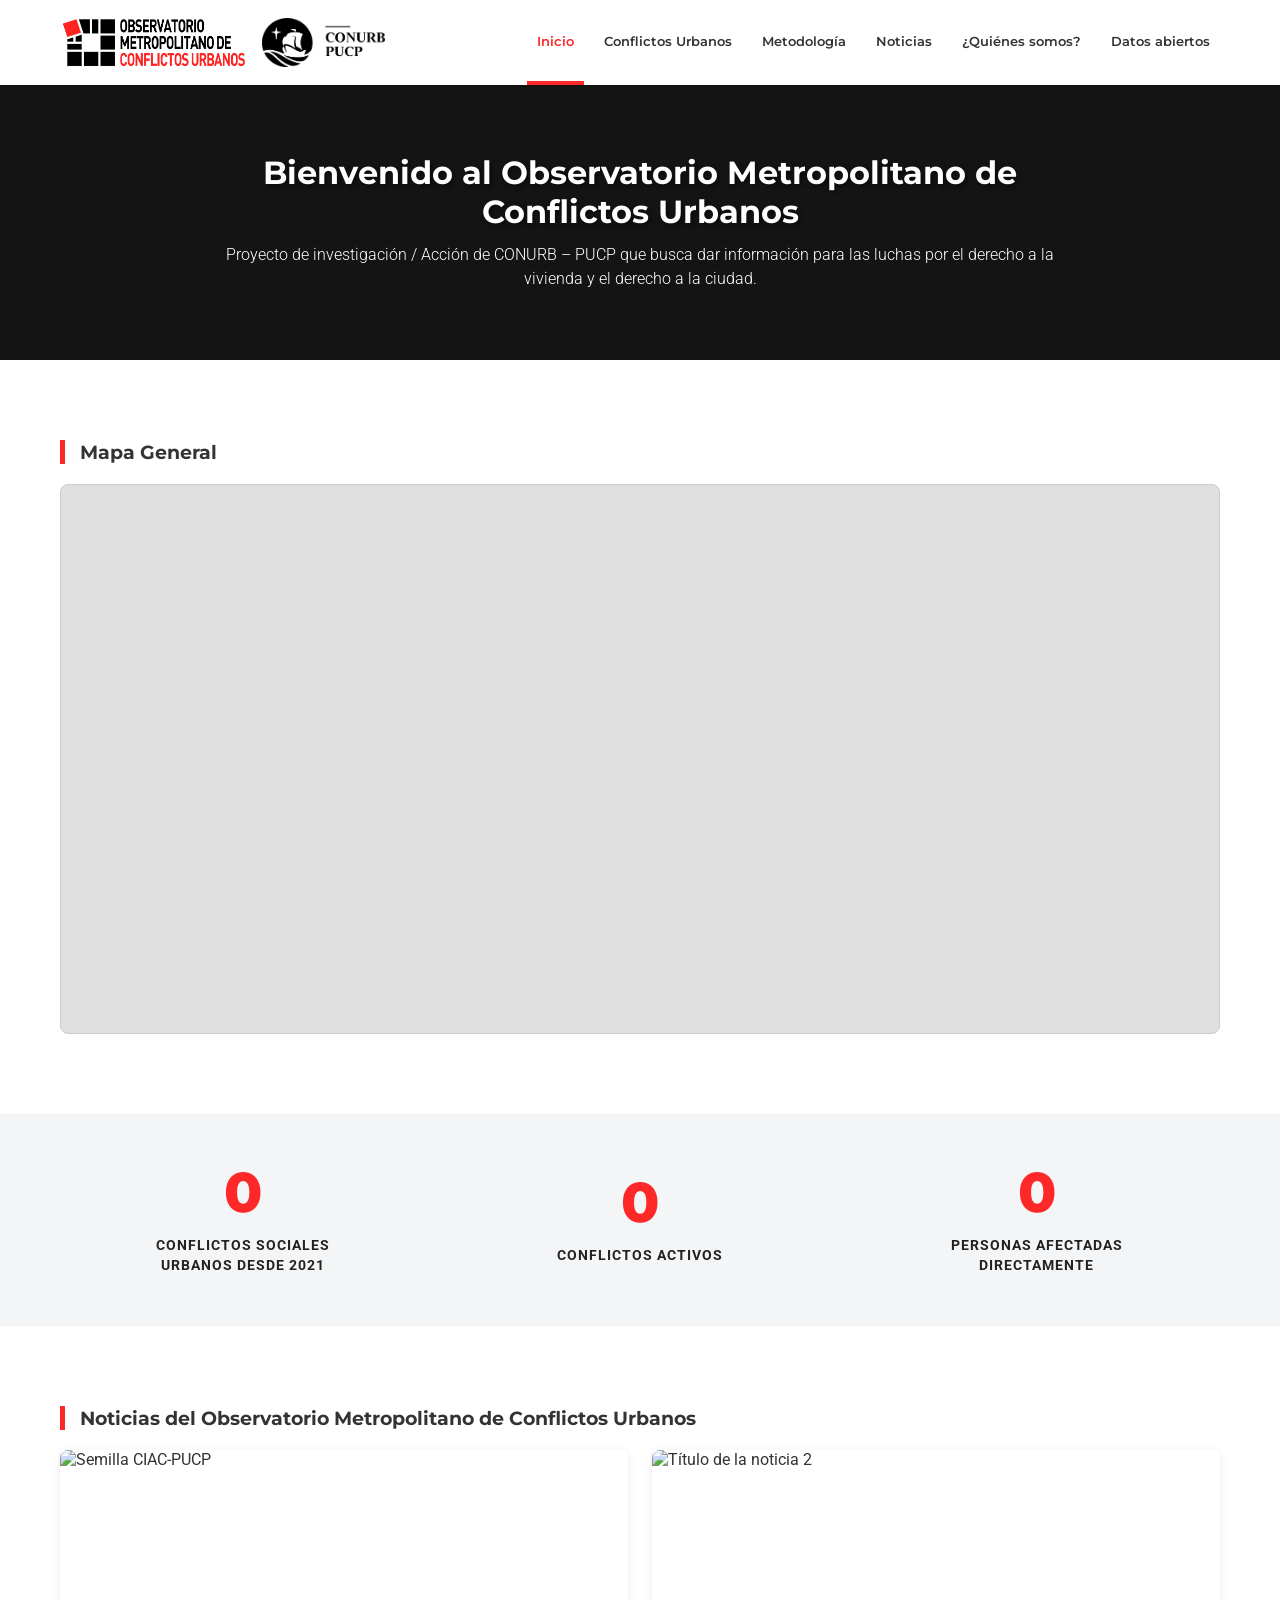
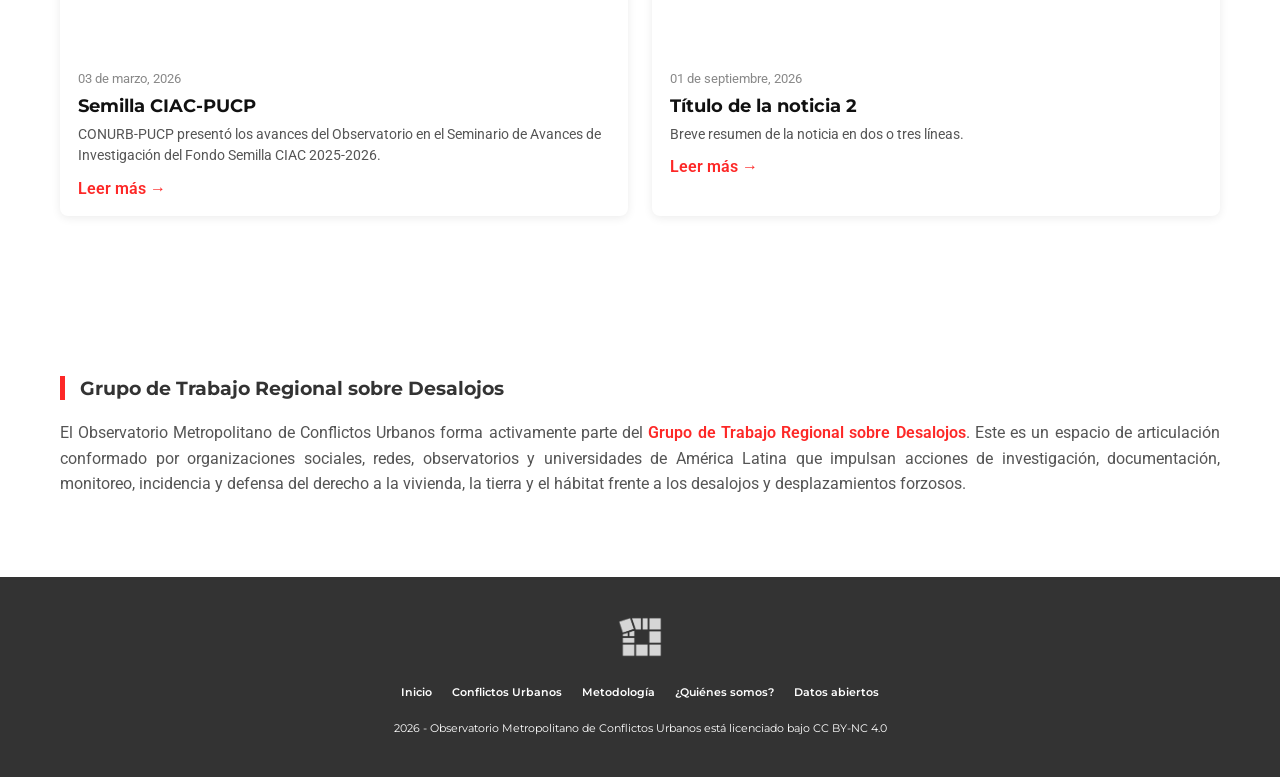
==== index.html @ 263a85a5 "Update index.html" ====
<!DOCTYPE html>
<html lang="es">
<head>
    <meta charset="UTF-8">
    <meta name="viewport" content="width=device-width, initial-scale=1.0">
    <title>Inicio - Observatorio Metropolitano de Conflictos Urbanos</title>
    <link rel="preconnect" href="https://fonts.googleapis.com">
    <link rel="preconnect" href="https://fonts.gstatic.com" crossorigin>
    <link href="https://fonts.googleapis.com/css2?family=Montserrat:wght@400;600;700&family=Roboto:wght@300;400&display=swap" rel="stylesheet">
    <link rel="stylesheet" href="https://unpkg.com/leaflet@1.9.4/dist/leaflet.css" integrity="sha256-p4NxAoJBhIIN+hmNHrzRCf9tD/miZyoHS5obTRR9BMY=" crossorigin=""/>
    <link rel="stylesheet" href="css/general.css">
    <link rel="stylesheet" href="css/header-footer.css">
    <link rel="stylesheet" href="css/carrusel.css">
    <link rel="stylesheet" href="css/mapa.css">
    <link rel="stylesheet" href="css/ficha.css">
    <link rel="stylesheet" href="css/noticias.css">
</head>

<body>
    <header class="header">
        <div class="container"> 
            <div class="logos">
                <img src="assets/logos/Logo 1.png" alt="Logo Observatorio">
                <img src="assets/logos/Logo 2.png" alt="Logo Conurb">
            </div>
            <button class="menu-toggle" id="menu-toggle">☰</button>
            <nav class="nav-menu" id="nav-menu">
                <ul class="nav-list">
                    <li class="nav-item active"><a href="index.html" class="nav-link">Inicio</a></li>
                    <li class="nav-item"><a href="conflictos-urbanos.html" class="nav-link">Conflictos Urbanos</a></li>
                    <li class="nav-item"><a href="metodologia.html" class="nav-link">Metodología</a></li>
                    <li class="nav-item"><a href="index.html#noticias" class="nav-link">Noticias</a></li>
                    <li class="nav-item"><a href="equipo.html" class="nav-link">¿Quiénes somos?</a></li>
                    <li class="nav-item"><a href="datos-abiertos.html" class="nav-link">Datos abiertos</a></li>
                </ul>
            </nav>
        </div>
    </header>

    <section class="carrusel">
        <div class="carrusel-container">
            <div class="carrusel-slide active">
                <img src="assets/carrusel/Foto 1.png" alt="Conflicto urbano 1">
            </div>
            <div class="carrusel-slide">
                <img src="assets/carrusel/Foto 2.png" alt="Conflicto urbano 2">
            </div>
            <div class="carrusel-slide">
                <img src="assets/carrusel/Foto 3.png" alt="Conflicto urbano 3">
            </div>
            <div class="carrusel-overlay"></div>
            <div class="carrusel-content container">
                <h1>Bienvenido al Observatorio Metropolitano de Conflictos Urbanos</h1>
                <p>Proyecto de investigación / Acción de CONURB – PUCP que busca dar información para las luchas por el derecho a la vivienda y el derecho a la ciudad.</p>
            </div>
        </div>
    </section>

    <section class="section-block bg-blanco" id="noticias">
        <div class="container">
                <div>
                    <h3 class="level-3-title title-with-border">Mapa General</h3>
                </div>
            <div id="mapa-casos-grande" class="mapa-grande"></div>

        </div>
    </section>

    <section>        
        <div class="cifras-banner">
            <div class="container cifras-grid">
                <div class="cifra-box">
                    <span class="numero" id="cifra-total-conflictos">0</span>
                    <span class="etiqueta">Conflictos sociales urbanos desde 2021</span>
                </div>
                <div class="cifra-box">
                    <span class="numero" id="cifra-activos">0</span>
                    <span class="etiqueta">Conflictos activos</span>
                </div>
                <div class="cifra-box">
                    <span class="numero" id="cifra-afectados">0</span>
                        <span class="etiqueta">Personas afectadas directamente</span>
                </div>
            </div>
        </div>
    </section>

    <section class="section-block bg-blanco">
        <div class="container">
            <div>
                <h3 class="level-3-title title-with-border">Noticias del Observatorio Metropolitano de Conflictos Urbanos</h3>
            </div>

            <div class="noticias-grid">
                <!-- Módulo 1 -->
                <article class="noticia-card">
    <img src="assets/noticias/noticia1.jpg" alt="Semilla CIAC-PUCP" class="noticia-img">
    <div class="noticia-contenido">
        <span class="noticia-fecha">03 de marzo, 2026</span>
        <h4 class="noticia-titulo">Semilla CIAC-PUCP</h4>
        <p class="noticia-resumen">CONURB-PUCP presentó los avances del Observatorio en el Seminario de Avances de Investigación del Fondo Semilla CIAC 2025-2026.</p>
        <a href="noticia-1.html" class="noticia-link">Leer más →</a>
    </div>
</article>

                <!-- Módulo 2 -->
                <article class="noticia-card">
                    <img src="assets/noticias/noticia2.jpg" alt="Título de la noticia 2" class="noticia-img">
                    <div class="noticia-contenido">
                        <span class="noticia-fecha">01 de septiembre, 2026</span>
                        <h4 class="noticia-titulo">Título de la noticia 2</h4>
                        <p class="noticia-resumen">Breve resumen de la noticia en dos o tres líneas.</p>
                        <a href="#" class="noticia-link">Leer más →</a>
                    </div>
                </article>
            </div>
        </div>
    </section>

    <section class="section-block bg-blanco">
        <div class="container">
            <div>
                <h3 class="level-3-title title-with-border">Grupo de Trabajo Regional sobre Desalojos</h3>
            </div>
            <p style="margin-top: 15px; color: #555; line-height: 1.6; text-align: justify;">
                El Observatorio Metropolitano de Conflictos Urbanos forma activamente parte del 
                <a href="https://hic-al.org/2026/06/30/grupo-de-trabajo-regional-sobre-desalojos/" 
                   target="_blank" rel="noopener noreferrer" 
                   style="color: #fd2827; font-weight: 600; text-decoration: none;">
                   Grupo de Trabajo Regional sobre Desalojos</a>. 
                Este es un espacio de articulación conformado por organizaciones sociales, redes, 
                observatorios y universidades de América Latina que impulsan acciones de investigación, 
                documentación, monitoreo, incidencia y defensa del derecho a la vivienda, la tierra y 
                el hábitat frente a los desalojos y desplazamientos forzosos.
            </p>
        </div>
    </section>

    <footer class="footer">
        <div class="container"> 
            <div class="footer-logo">
                <img src="assets/logos/Logo 3.png" alt="Logo Observatorio" style="filter: brightness(0) invert(1);">
            </div>
            <ul class="footer-links">
                <li><a href="index.html">Inicio</a></li>
                <li><a href="conflictos-urbanos.html">Conflictos Urbanos</a></li>
                <li><a href="metodologia.html">Metodología</a></li>
                <li><a href="equipo.html">¿Quiénes somos?</a></li>
                <li><a href="datos-abiertos.html">Datos abiertos</a></li>
            </ul>
            <div class="copyright">
                2026 - <a href="#">Observatorio Metropolitano de Conflictos Urbanos</a> está licenciado bajo <a href="https://creativecommons.org/licenses/by-nc/4.0/">CC BY-NC 4.0</a>
            </div>
        </div>
    </footer>

    <div id="modal-ficha" class="modal-overlay">
        <div class="modal-window">
            <div class="ficha-header">
                <div class="top-row">
                    <span id="ficha-estado" class="estado-badge">ESTADO</span>
                    <button class="close-ficha" onclick="cerrarFicha()">×</button>
                </div>
                <h2 id="ficha-titulo">Título del Caso</h2>
                <div class="ficha-date">Actualizado: <span id="ficha-actualizacion">-</span></div>
            </div>
            <div class="red-line-separator"></div>
            <div class="ficha-body">
                <div class="ficha-grid">
                    <div class="col-datos">
                        <div class="section-header-wrapper first-section">
                            <h4 class="section-label-red">UBICACIÓN</h4>
                        </div>
                        <ul class="ficha-list" id="lista-ubicacion"></ul>
                        
                        <div id="wrapper-detalles" style="margin-top: 20px;">
                            <div class="section-header-wrapper">
                                <h4 class="section-label-red">DETALLES DEL CASO</h4>
                            </div>
                            <ul class="ficha-list" id="lista-detalles"></ul>
                        </div>
                    </div>
                    <div class="col-mapa">
                        <div id="mapa-detalle"></div>
                    </div>
                </div>
                <div class="wrapper-descripcion">
                    <div class="section-header-wrapper">
                        <h4 class="section-label-red">DESCRIPCIÓN</h4>
                    </div>
                    <p id="ficha-descripcion" class="text-desc"></p>
                </div>
                <div id="wrapper-imagen" style="display:none; margin-top:25px;">
                    <div class="section-header-wrapper text-center">
                        <h4 class="section-label-red">EVIDENCIA</h4>
                    </div>
                    <div style="text-align: center; margin-top: 15px;">
                        <img id="ficha-imagen" src="" alt="Evidencia" style="max-width:100%; height:auto;">
                    </div>
                </div>
            </div>
        </div>
    </div>

    <script src="https://unpkg.com/leaflet@1.9.4/dist/leaflet.js"></script>
    <script src="https://cdnjs.cloudflare.com/ajax/libs/PapaParse/5.3.0/papaparse.min.js"></script>
    <script src="js/general.js"></script>
    <script src="js/header-footer.js"></script>
    <script src="js/mapa.js"></script>
    <script src="js/ficha.js"></script>
</body>
</html>
---- css/general.css ----
/* =========================================
   1. VARIABLES Y RESET
========================================= */
:root {
    --color-rojo: #fd2827;      
    --color-plomo-oscuro: #333333;         
    --color-plomo-claro: #f4f4f4;
    --color-blanco: #ffffff;
    --color-amarillo: #f1c40f;
    --fuente-montserrat: 'Montserrat', sans-serif; 
    --fuente-roboto: 'Roboto', sans-serif;      
}

* { 
    margin: 0; 
    padding: 0; 
    box-sizing: border-box; 
}

body {
    font-family: var(--fuente-roboto);
    color: var(--color-plomo-oscuro);
    background-color: var(--color-blanco);
    padding-top: 85px; 
    overflow-x: hidden; 
}

body.no-scroll { overflow: hidden; }

/* Bloquea el rebote en la página completa */
html, body {
    overscroll-behavior-y: none;
}

/* Bloquea el rebote al hacer scroll dentro de la ficha del mapa */
.modal-window {
    overscroll-behavior-y: none;
}

h1, h2, h3, h4, h5, h6 { 
    font-family: var(--fuente-montserrat); 
    font-weight: 700; 
    margin-top: 0;
}

/* =========================================
   2. LAYOUT Y CONTENEDORES GLOBALES
========================================= */
.container {
    max-width: 1200px; 
    width: 100%; 
    margin: 0 auto; 
    padding: 0 20px;
}

.content { min-height: calc(100vh - 85px - 150px); }
.seccion { padding: 60px 0; width: 100%; }
.section-block { padding: 80px 0; }

.split-container {
    display: flex;
    align-items: center; 
    gap: 50px;
    flex-direction: row; 
}
.split-container.reverse-layout { flex-direction: row-reverse; }
.text-side { flex: 1; }
.map-side { flex: 1; width: 100%; }

/* =========================================
   3. GRILLAS UNIFICADAS
========================================= */
.grid-1 { display: grid; grid-template-columns: 1fr; gap: 30px; }
.grid-2 { display: grid; grid-template-columns: repeat(2, 1fr); gap: 30px; }
.grid-3 { display: grid; grid-template-columns: repeat(3, 1fr); gap: 30px; }
.grid-4 { display: grid; grid-template-columns: repeat(4, 1fr); gap: 20px; }
/* Layout para PC (3 columnas) */
.cifras-grid {
    display: grid;
    grid-template-columns: repeat(3, 1fr);
    gap: 30px; /* Espaciado entre las cifras */
    text-align: center;
    width: 100%;
}

/* Layout para Celulares (1 columna) */
@media (max-width: 768px) {
    .cifras-grid {
        grid-template-columns: 1fr;
    }
}

/* =========================================
   4. UTILIDADES (Colores, Textos, Botones)
========================================= */
.bg-blanco { background-color: var(--color-blanco); }
.bg-gris { background-color: var(--color-plomo-claro); }

.text-justify { text-align: justify; line-height: 1.6; color: #555; }
.text-justify p { margin-bottom: 15px; }

.section-title { text-align: center; margin-bottom: 40px; }
.section-title h2 {
    font-size: 1.5rem; 
    color: var(--color-plomo-oscuro);
    text-transform: uppercase;
    letter-spacing: -0.5px;
}
.level-3-title {
    font-size: 1.2rem; 
    color: var(--color-plomo-oscuro);
    margin-bottom: 20px;
}
.title-with-border {
    border-left: 5px solid var(--color-rojo);
    padding-left: 15px;
}

.btn { 
    padding: 12px 25px; 
    border-radius: 4px; 
    font-weight: 700; 
    text-transform: uppercase; 
    cursor: pointer; 
    display: inline-block;
}
.btn-rojo { background: var(--color-rojo); color: white; border: 1px solid var(--color-rojo); }
.btn-blanco { background: white; color: #333; border: 1px solid white; }

/* =========================================
   5. COMPONENTES GLOBALES Y DE OTRAS PÁGINAS
========================================= */
/* Cifras Banner (Usado en el Home) */
.cifras-banner { background-color: #f4f5f7; padding: 50px 0; width: 100%; }
.cifra-box { display: flex; flex-direction: column; align-items: center; justify-content: center; padding: 0 20px; text-align: center; }
.cifra-box .numero { font-size: 3.5rem; font-weight: 800; color: var(--color-rojo); line-height: 1; margin-bottom: 15px; font-family: var(--fuente-montserrat); }
.cifra-box .etiqueta { font-size: 0.85rem; font-weight: 700; text-transform: uppercase; color: #222; letter-spacing: 1px; max-width: 200px; line-height: 1.5; }

/* Logos */
.logos-container { align-items: center; justify-items: center; }
.logo-wrapper { display: flex; gap: 15px; align-items: center; } /* Corregido de .-wrapplogoer */
.logo-img { height: 50px; width: auto; }

/* Team & Steps (Otras páginas) */
.team-card { background: white; padding: 30px 20px; border-radius: 8px; text-align: center; box-shadow: 0 4px 10px rgba(0,0,0,0.05); }
.bg-blanco .team-card { border: 1px solid #eee; box-shadow: none; }
.team-photo { width: 120px; height: 120px; background-color: #ddd; border-radius: 50%; margin: 0 auto 20px auto; background-size: cover; background-position: center; border: 3px solid var(--color-rojo); }
.team-card h4 { margin-bottom: 5px; font-size: 1.2rem; color: #222; }
.role { display: block; font-size: 0.9rem; color: var(--color-rojo); font-weight: 600; margin-bottom: 15px; text-transform: uppercase; font-family: var(--fuente-montserrat); }
.team-card p { font-size: 0.9rem; color: #666; line-height: 1.5; }
.team-card.simple { padding: 20px; }

.step-card { background: white; padding: 30px; border-radius: 8px; box-shadow: 0 5px 15px rgba(0,0,0,0.05); position: relative; border-top: 4px solid var(--color-rojo); }
.step-number { font-family: var(--fuente-montserrat); font-size: 3rem; font-weight: 800; color: #eee; position: absolute; top: 10px; right: 20px; line-height: 1; }
.step-card h4 { font-size: 1.3rem; color: var(--color-rojo); margin-bottom: 15px; position: relative; z-index: 2; }

.custom-list { margin-top: 20px; }
.custom-list li { margin-bottom: 15px; padding-left: 20px; position: relative; }
.custom-list li::before { content: "•"; color: var(--color-rojo); font-weight: bold; font-size: 1.2rem; position: absolute; left: 0; top: -2px; }

.placeholder-box { background: rgba(0,0,0,0.05); border: 2px dashed #ccc; height: 300px; display: flex; justify-content: center; align-items: center; font-weight: 700; color: #999; border-radius: 8px; }

/* =========================================
   6. RESPONSIVE GENERAL
========================================= */
@media (max-width: 960px) {
    .section-title h2 { font-size: 1.5rem; }
    .level-3-title { font-size: 1.3rem; }
    .split-container, .split-container.reverse-layout { flex-direction: column; gap: 30px; }
}

@media (max-width: 768px) {
    .grid-2, .grid-3 { grid-template-columns: 1fr; }
    .grid-4 { grid-template-columns: repeat(2, 1fr); }
    .cifras-grid { gap: 40px; }
}

@media (max-width: 600px) {
    .grid-4 { grid-template-columns: 1fr; }
}

/* =========================================
   7. MATRIZ DE METODOLOGÍA
========================================= */

/* Versión Desktop (Grilla) */
.matriz-desktop {
    display: grid;
    grid-template-columns: 50px repeat(5, 1fr);
    gap: 15px;
    margin-top: 0px;
}

.matriz-header {
    text-align: center;
    font-weight: 700;
    padding: 15px;
    font-family: var(--fuente-montserrat);
    color: var(--color-plomo-oscuro);
    display: flex;
    align-items: center;
    justify-content: center;
}

/* Colores de la matriz (Iguales para PC y Móvil) */
.fase-verde { background-color: #a9d08e; }
.fase-amarillo { background-color: #ffd966; }
.fase-azul { background-color: #8faadc; }

/* Spans de las columnas superiores */
.matriz-header.fase-verde { grid-column: 2 / span 2; }
.matriz-header.fase-amarillo { grid-column: 4 / span 1; }
.matriz-header.fase-azul { grid-column: 5 / span 2; }

/* Etiquetas laterales rotadas (Ahora con color ROJO para que coincida con móvil) */
.matriz-label {
    writing-mode: vertical-lr;
    transform: rotate(180deg);
    text-align: center;
    font-family: var(--fuente-montserrat);
    font-weight: 700;
    color: var(--color-rojo); /* <-- Color rojo unificado */
    border: 1px solid #ccc;
    padding: 10px;
    display: flex;
    align-items: center;
    justify-content: center;
    background-color: var(--color-blanco);
    text-transform: uppercase;
}

/* Cajas grises de contenido (PC) */
.matriz-caja {
    background-color: #e7e6e6; /* Gris exacto */
    padding: 20px 15px;
    text-align: center;
    font-size: 0.9rem;
    line-height: 1.5;
    display: flex;
    align-items: center;
    justify-content: center;
    color: var(--color-plomo-oscuro);
}

/* =========================================
   Versión Mobile (Tarjetas verticales) 
========================================= */
.matriz-mobile {
    display: none;
    margin-top: 0px;
}

.metodo-card {
    background: var(--color-blanco, #ffffff); /* Fondo blanco para que destaquen las cajitas grises */
    margin-bottom: 20px;
    border-radius: 8px;
    overflow: hidden;
    box-shadow: 0 4px 6px rgba(0,0,0,0.05);
    border: 1px solid #ddd;
}

.metodo-card-header {
    padding: 12px;
    font-weight: 700;
    text-align: center;
    font-family: var(--fuente-montserrat);
    font-size: 0.95rem;
    color: var(--color-plomo-oscuro);
}

.metodo-card-body {
    padding: 15px;
    display: flex;
    flex-direction: column;
    gap: 15px; /* Espacio exacto entre las cajitas grises */
}

/* Aquí armamos la "cajita gris" idéntica a la de PC */
.metodo-item {
    background-color: #e7e6e6; /* El mismo gris de la PC */
    padding: 15px;
    border-radius: 4px;
}

/* Justificamos el texto como pediste */
.metodo-item p {
    text-align: justify; 
    margin: 0;
    font-size: 0.9rem;
    line-height: 1.5;
    color: var(--color-plomo-oscuro);
}

/* Etiqueta roja en móvil */
.metodo-etiqueta {
    font-family: var(--fuente-montserrat);
    color: var(--color-rojo);
    font-weight: 700;
    font-size: 0.85rem;
    text-transform: uppercase;
    margin-bottom: 8px;
    display: block;
    text-align: left; /* Alineado a la izquierda para verse más ordenado */
}

/* Responsive: Cambio de grilla a tarjetas */
@media (max-width: 960px) {
    .matriz-desktop { display: none; }
    .matriz-mobile { display: block; }
}

.datos-link {
            text-decoration: none;
            color: var(--color-plomo-oscuro);
            transition: color 0.3s ease;
            display: block; /* Hace que toda el área sea "clickeable" */
}

.datos-link:hover {
            color: var(--color-rojo);
}

.tarjeta-datos {
            transition: transform 0.3s ease, box-shadow 0.3s ease;
            cursor: pointer;
}

.tarjeta-datos:hover {
            transform: translateY(-5px);
            box-shadow: 0 8px 15px rgba(0,0,0,0.1);
}
---- css/header-footer.css ----
.header, .footer {
    font-family: var(--fuente-montserrat);
}

.header {
    background-color: var(--color-blanco);
    position: fixed; 
    top: 0;
    left: 0;
    width: 100%;
    height: 85px;
    z-index: 1000;
    box-shadow: 0 2px 5px rgba(0,0,0,0.1);
}

.header .container {
    display: flex;
    justify-content: space-between;
    align-items: center;
    height: 100%;
}

.logos {
    display: flex;
    align-items: center;
    gap: 15px;
}

.logos img {
    max-height: 50px;
    width: auto;
    flex-shrink: 0; 
}

.nav-menu {
    height: 100%;
}

.nav-list {
    display: flex;
    list-style: none;
    height: 100%;
    gap: 10px; 
}

.nav-item {
    height: 100%;
    border-bottom: 4px solid transparent; 
    transition: border-color 0.3s ease;
}

.nav-link {
    display: flex;
    align-items: center;
    justify-content: center;
    height: 100%;
    padding: 0 10px; 
    text-decoration: none;
    color: var(--color-plomo-oscuro);
    font-weight: 600;
    font-size: 13px; 
    transition: color 0.3s ease;
}

.nav-item:hover, .nav-item.active { border-bottom: 4px solid var(--color-rojo); }
.nav-item:hover .nav-link, .nav-item.active .nav-link { color: var(--color-rojo); }

.menu-toggle {
    display: none; 
    background: none;
    border: none;
    color: var(--color-rojo);
    font-size: 32px;
    cursor: pointer;
}

.footer {
    background-color: var(--color-plomo-oscuro);
    color: var(--color-blanco);
    padding: 40px 0;
}

.footer .container { 
    display: flex; 
    flex-direction: column; 
    align-items: center; 
    gap: 20px; 
}

.footer-logo img { height: 40px; opacity: 0.8; }

.footer-links { 
    display: flex; 
    flex-wrap: wrap; 
    justify-content: center;
    gap: 20px; 
    list-style: none;
}

.footer-links a { 
    color: var(--color-blanco); 
    font-size: 11px; 
    font-weight: 600;
    text-decoration: none; 
}

.footer-links a:hover { color: var(--color-rojo); }

.copyright {
    text-align: center;
    font-size: 11px; 
    line-height: 1.6;
}

.copyright a { color: var(--color-blanco); text-decoration: none; }
.copyright a:hover { text-decoration: underline; }

@media (max-width: 1024px) {
    .menu-toggle { display: block; }

    .nav-menu {
        position: absolute;
        top: 85px; 
        left: 0;
        width: 100%;
        background-color: var(--color-blanco);
        display: none; 
        border-top: 1px solid var(--color-plomo-claro); 
        box-shadow: 0 12px 15px -5px rgba(0, 0, 0, 0.15); 
        z-index: 9999; 
    }

    .nav-menu.open { display: block; }

    .nav-list {
        flex-direction: column;
        height: auto;
        gap: 0; 
    }

    .nav-item {
        width: 100%;
        border-bottom: 1px solid var(--color-plomo-claro); 
        background-color: var(--color-blanco);
    }

    .nav-link {
        padding: 20px; 
        font-size: 14px; 
    }

    .nav-item:hover, .nav-item.active {
        border-bottom: 2px solid var(--color-rojo); 
    }
}

@media (max-width: 480px) {
    .logos img {
        max-height: 35px;
    }
}
---- css/carrusel.css ----
.carrusel {
    width: 100%;
    position: relative;
    background-color: var(--color-plomo-oscuro); 
}

.carrusel-container {
    position: relative;
    width: 100%;
    height: 275px;
    overflow: hidden;
    display: flex;
    align-items: center;
    justify-content: center;
}

.carrusel-slide {
    position: absolute;
    top: 0;
    left: 0;
    width: 100%;
    height: 100%;
    z-index: 1;
}

.carrusel-slide img {
    width: 100%;
    height: 100%;
    object-fit: cover;
    object-position: center;
    opacity: 0; 
    animation: fadeSlide 12s infinite linear; 
}

.carrusel-slide:nth-child(1) img { animation-delay: 0s; }
.carrusel-slide:nth-child(2) img { animation-delay: 4s; }
.carrusel-slide:nth-child(3) img { animation-delay: 8s; }

@keyframes fadeSlide {
    0%   { opacity: 0; transform: scale(1); }
    8%   { opacity: 1; } 
    25%  { opacity: 1; } 
    33%  { opacity: 0; transform: scale(1.1); } 
    100% { opacity: 0; transform: scale(1.1); } 
}

.carrusel-overlay {
    position: absolute;
    top: 0;
    left: 0;
    width: 100%;
    height: 100%;
    background: rgba(0, 0, 0, 0.6); 
    z-index: 3;
}

.carrusel-content {
    position: relative;
    z-index: 4;
    color: var(--color-blanco);
    text-align: center;
    max-width: 900px;
}

.carrusel-content h1 {
    font-size: 32px; 
    font-weight: 700;
    margin-bottom: 12px;
    line-height: 1.2;
    text-shadow: 2px 2px 4px rgba(0,0,0,0.5); 
}

.carrusel-content p {
    font-size: 16px;
    font-weight: 300;
    line-height: 1.5;
    font-family: var(--fuente-roboto);
}

@media (max-width: 1024px) {
    .carrusel-container { height: 250px; }
    .carrusel-content h1 { font-size: 28px; }
    .carrusel-content p { font-size: 15px; }
}

@media (max-width: 480px) {
    .carrusel-container { height: 200px; }
    .carrusel-content h1 { font-size: 18px; }
    .carrusel-content p { font-size: 12px; }
}
---- css/mapa.css ----
/* =========================================
   ESTILOS GLOBALES DE MAPAS (Para páginas regulares)
========================================= */
.mapa-grande {
    height: 550px; 
    width: 100%;
    border-radius: 8px; 
    border: 1px solid #ccc; 
    z-index: 1;
    background: #e0e0e0;
}

.mapa-pequeno {
    height: 350px; 
    width: 100%;
    border-radius: 8px; 
    border: 1px solid #ccc; 
    z-index: 1;
    background: #e0e0e0;
}

.titulo-mapa {
    font-size: 1.6rem; 
    color: var(--color-plomo-oscuro, #333);
    margin-bottom: 20px; 
    font-weight: 700;
}

/* Efectos de los puntos de Leaflet */
.marker-blur-effect {
    filter: blur(2px); 
    -webkit-filter: blur(2px);
    transition: all 0.3s ease;
}
.marker-blur-effect:hover {
    filter: blur(0px);
    -webkit-filter: blur(0px);
    opacity: 1;
    cursor: pointer;
    stroke: #333; 
    stroke-width: 1px;
}

/* Estilos de la Leyenda de Tipos */
.map-legend-control {
    background: rgba(255, 255, 255, 0.9);
    padding: 10px 15px;
    border-radius: 8px;
    box-shadow: 0 1px 5px rgba(0,0,0,0.4);
    font-size: 0.8rem;
    color: #333;
    line-height: 1.4;
    font-family: var(--fuente-roboto, sans-serif);
}
.map-legend-control .legend-item { display: flex; align-items: center; margin-bottom: 6px; }
.map-legend-control .legend-item:last-child { margin-bottom: 0; }
.map-legend-control span {
    width: 14px; height: 14px;
    border-radius: 50%;
    display: inline-block;
    margin-right: 8px;
    flex-shrink: 0;
}

/* Responsive Mapas Integrados */
@media (max-width: 960px) {
    .mapa-grande { height: 400px; }
    .mapa-pequeno { height: 300px; } 
}

@media (max-width: 768px) {
    .map-legend-control { font-size: 0.7rem; padding: 8px 10px; max-height: 200px; overflow-y: auto; }
}
---- css/ficha.css ----
/* =========================================
   ESTILOS DE LA FICHA MODAL Y SU MINIMAPA
========================================= */
.modal-overlay {
    display: none; position: fixed; top: 0; left: 0; width: 100%; height: 100%;
    background: rgba(0,0,0,0.6); backdrop-filter: blur(4px); 
    z-index: 9999; justify-content: center; align-items: center; padding: 20px;
}
.modal-window {
    background: white; width: 100%; max-width: 900px; max-height: 90vh;
    border-radius: 6px; box-shadow: 0 15px 50px rgba(0,0,0,0.3);
    display: flex; flex-direction: column; overflow-y: auto; overflow-x: hidden;
}
.ficha-header { 
    padding: 20px 30px; 
    background: var(--color-plomo-claro, #f4f4f4); /* Fallback por si acaso */
    border-bottom: 4px solid #fd2827; 
}
.top-row { display: flex; justify-content: space-between; align-items: center; margin-bottom: 8px; }
.estado-badge { font-size: 11px; font-weight: 700; color: white; padding: 4px 8px; border-radius: 3px; text-transform: uppercase; }
.badge-activo { background-color: var(--color-rojo, #fd2827); color: white; }
.badge-inactivo { background-color: var(--color-amarillo, #ffc107); color: #333; }
.close-ficha { background: none; border: none; font-size: 24px; cursor: pointer; color: #777; }
#ficha-titulo { font-size: 1.4rem; color: #222; margin-bottom: 5px; line-height: 1.2; }
.ficha-date { font-size: 0.85rem; color: #777; font-style: italic; font-weight: 400; }

.ficha-body { padding: 25px 30px; }
.ficha-grid { display: grid; grid-template-columns: 1fr 300px; gap: 40px; margin-bottom: 20px; align-items: start; }
.section-header-wrapper {
    border-top: 1px solid #e0e0e0; border-bottom: 1px solid #e0e0e0;
    margin-top: 25px; margin-bottom: 10px; padding: 8px 0;
}
.section-header-wrapper.first-section { margin-top: 0; }
.section-header-wrapper.text-center { text-align: center; }
.section-label-red { color: var(--color-rojo, #fd2827); font-size: 0.75rem; font-weight: 800; text-transform: uppercase; margin: 0; letter-spacing: 0.5px; }

.ficha-list { list-style: none; padding: 0; margin: 0; }
.ficha-list li { display: flex; align-items: baseline; gap: 8px; padding: 7px 0; border-bottom: 1px dotted #ccc; font-size: 0.9rem; color: #555; }
.ficha-list li:last-child { border-bottom: none; }
.ficha-list li strong { color: #222; font-weight: 700; min-width: 90px; }

.col-mapa { width: 100%; }
.ficha-map-wrapper { height: 100%; min-height: 220px; background: #eee; }
#mapa-detalle { width: 100%; height: 220px; border-radius: 4px; border: 1px solid #ddd; }
.text-desc { font-size: 0.95rem; color: #666; line-height: 1.6; margin-top: 10px; }
#wrapper-imagen img { max-width: 100%; box-shadow: 0 4px 10px rgba(0,0,0,0.1); border-radius: 4px; }

.no-scroll { overflow: hidden; }

/* Responsive Ficha */
@media (max-width: 768px) {
    .ficha-grid { grid-template-columns: 1fr; gap: 20px; }
    .col-mapa { width: 100%; height: 300px; min-height: 300px; }
    #mapa-detalle { height: 100%; width: 100%; }
    .modal-window { width: 95%; margin: 10px auto; max-height: 90vh; }
}
---- css/noticias.css ----
/* ===== NOTICIAS - LISTADO ===== */
.noticias-grid {
    display: grid;
    grid-template-columns: repeat(2, 1fr);
    gap: 24px;
    margin-top: 20px;
}
 
.noticia-card {
    background: #fff;
    border-radius: 8px;
    overflow: hidden;
    box-shadow: 0 2px 10px rgba(0,0,0,0.08);
    transition: transform 0.2s ease, box-shadow 0.2s ease;
}
 
.noticia-card:hover {
    transform: translateY(-4px);
    box-shadow: 0 6px 16px rgba(0,0,0,0.12);
}
 
.noticia-img {
    width: 100%;
    height: 200px;
    object-fit: cover;
    display: block;
}
 
.noticia-contenido {
    padding: 18px;
}
 
.noticia-fecha {
    font-family: 'Roboto', sans-serif;
    font-size: 0.8rem;
    color: #888;
}
 
.noticia-titulo {
    font-family: 'Montserrat', sans-serif;
    font-weight: 700;
    font-size: 1.1rem;
    color: #111;
    margin: 8px 0;
}
 
.noticia-resumen {
    font-family: 'Roboto', sans-serif;
    font-size: 0.9rem;
    color: #555;
    line-height: 1.5;
}
 
.noticia-link {
    display: inline-block;
    margin-top: 12px;
    color: #fd2827;
    font-weight: 600;
    text-decoration: none;
}
 
.noticia-link:hover {
    text-decoration: underline;
}
 
@media (max-width: 700px) {
    .noticias-grid {
        grid-template-columns: 1fr;
    }
}
 
/* ===== NOTICIAS - ARTÍCULO INDIVIDUAL (ESTILO BLOG) ===== */
.noticia-post {
    max-width: 800px;
    padding-top: 10px;
    padding-bottom: 40px;
}
 
.noticia-volver {
    display: inline-block;
    margin-bottom: 20px;
    color: #fd2827;
    font-weight: 600;
    font-family: 'Roboto', sans-serif;
    font-size: 0.9rem;
    text-decoration: none;
}
 
.noticia-volver:hover {
    text-decoration: underline;
}
 
.noticia-post-titulo {
    font-family: 'Montserrat', sans-serif;
    font-weight: 700;
    font-size: 2rem;
    color: #111;
    margin: 10px 0 24px;
    line-height: 1.25;
}
 
.noticia-post-img {
    width: 100%;
    max-height: 420px;
    object-fit: cover;
    border-radius: 8px;
    margin-bottom: 28px;
    display: block;
}
 
.noticia-post-cuerpo p {
    font-family: 'Roboto', sans-serif;
    font-size: 1rem;
    line-height: 1.75;
    color: #333;
    margin-bottom: 18px;
    text-align: justify;
}
 
@media (max-width: 700px) {
    .noticia-post-titulo {
        font-size: 1.5rem;
    }
}
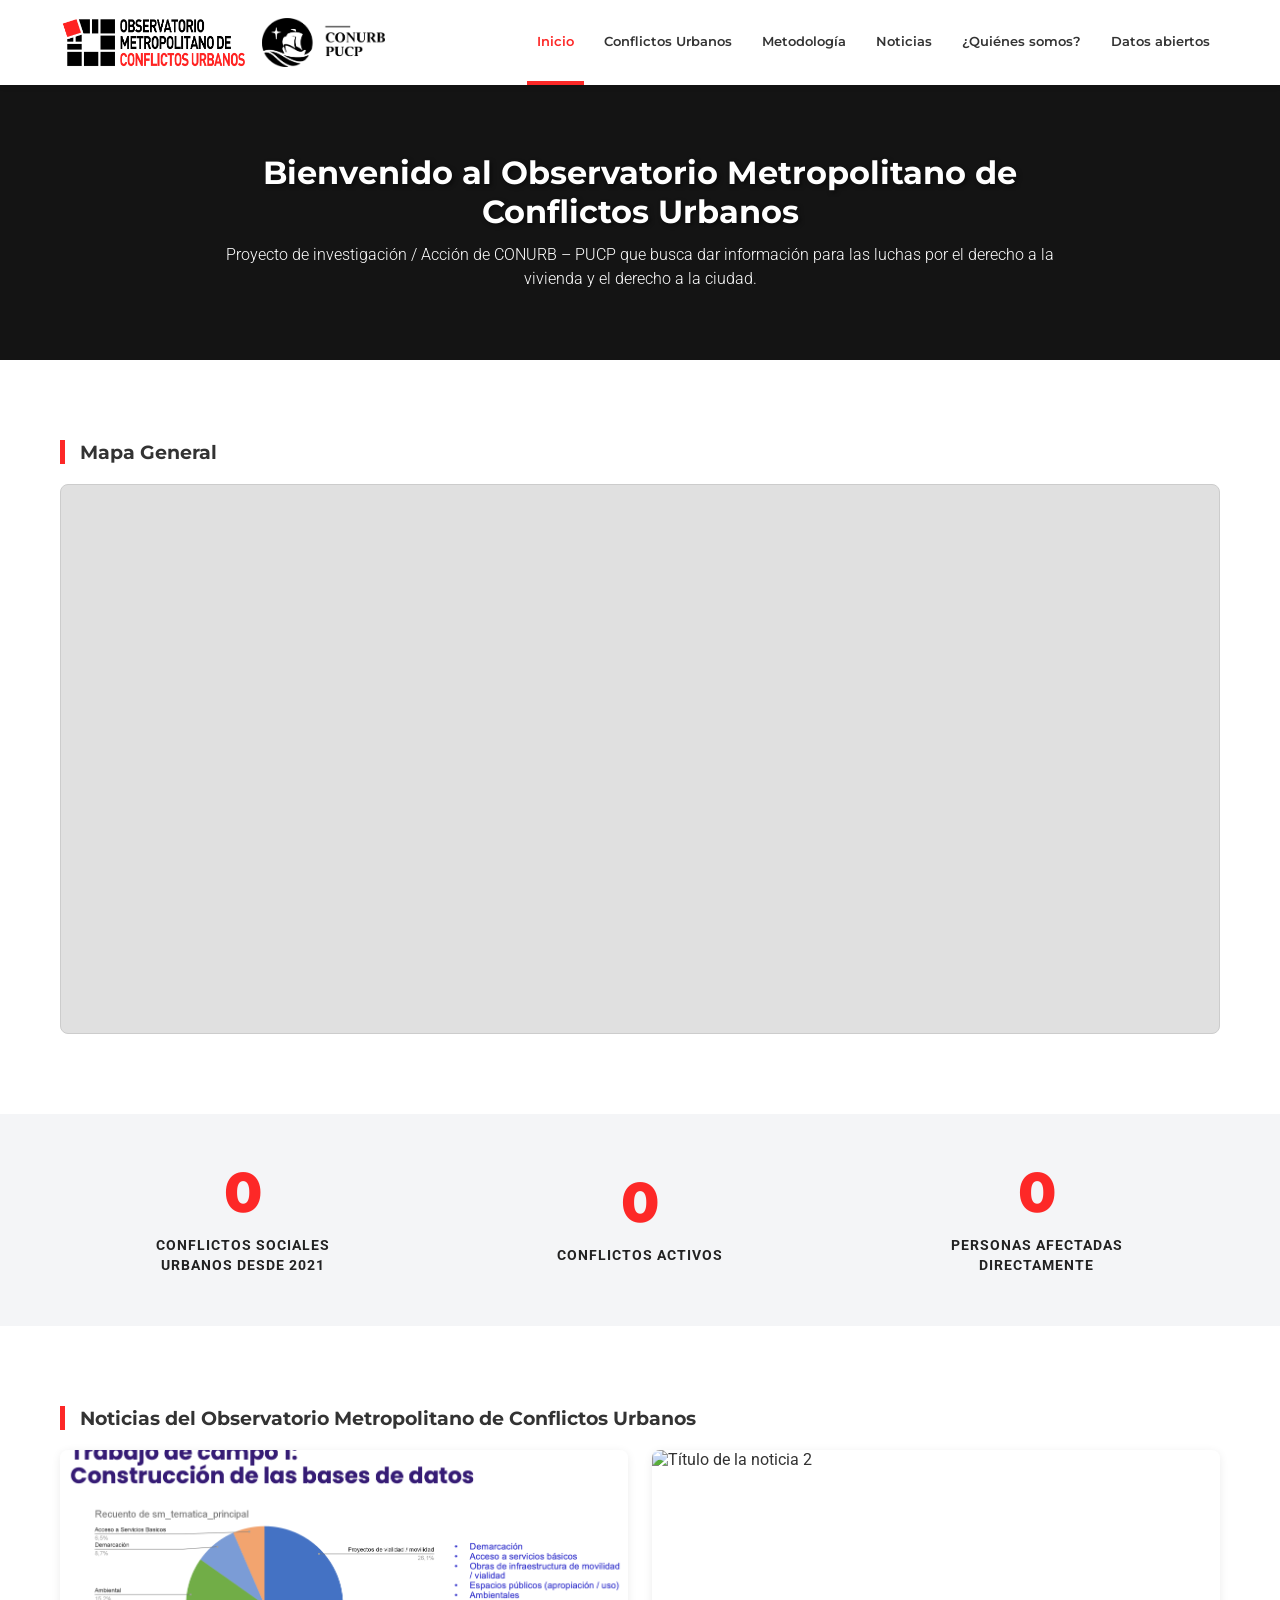
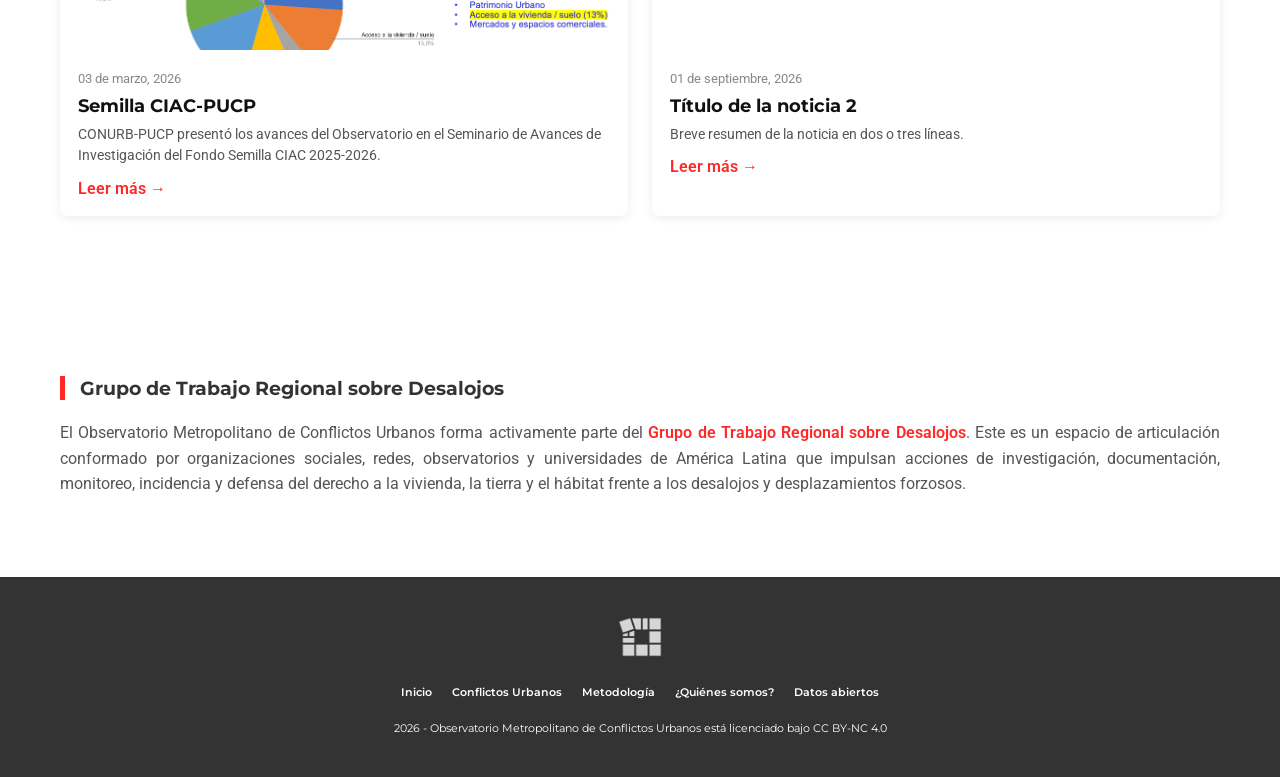
==== commit 7a79becd: "Restore index.html content" ====
--- a/index.html
+++ b/index.html
@@ -94,7 +94,7 @@
             <div class="noticias-grid">
                 <!-- Módulo 1 -->
                 <article class="noticia-card">
-    <img src="assets/noticias/noticia1.jpg" alt="Semilla CIAC-PUCP" class="noticia-img">
+    <img src="assets/noticias/post_foto3.png" alt="Semilla CIAC-PUCP" class="noticia-img">
     <div class="noticia-contenido">
         <span class="noticia-fecha">03 de marzo, 2026</span>
         <h4 class="noticia-titulo">Semilla CIAC-PUCP</h4>
--- a/css/noticias.css
+++ b/css/noticias.css
@@ -5,7 +5,7 @@
     gap: 24px;
     margin-top: 20px;
 }
- 
+
 .noticia-card {
     background: #fff;
     border-radius: 8px;
@@ -13,29 +13,29 @@
     box-shadow: 0 2px 10px rgba(0,0,0,0.08);
     transition: transform 0.2s ease, box-shadow 0.2s ease;
 }
- 
+
 .noticia-card:hover {
     transform: translateY(-4px);
     box-shadow: 0 6px 16px rgba(0,0,0,0.12);
 }
- 
+
 .noticia-img {
     width: 100%;
     height: 200px;
     object-fit: cover;
     display: block;
 }
- 
+
 .noticia-contenido {
     padding: 18px;
 }
- 
+
 .noticia-fecha {
     font-family: 'Roboto', sans-serif;
     font-size: 0.8rem;
     color: #888;
 }
- 
+
 .noticia-titulo {
     font-family: 'Montserrat', sans-serif;
     font-weight: 700;
@@ -43,14 +43,14 @@
     color: #111;
     margin: 8px 0;
 }
- 
+
 .noticia-resumen {
     font-family: 'Roboto', sans-serif;
     font-size: 0.9rem;
     color: #555;
     line-height: 1.5;
 }
- 
+
 .noticia-link {
     display: inline-block;
     margin-top: 12px;
@@ -58,24 +58,24 @@
     font-weight: 600;
     text-decoration: none;
 }
- 
+
 .noticia-link:hover {
     text-decoration: underline;
 }
- 
+
 @media (max-width: 700px) {
     .noticias-grid {
         grid-template-columns: 1fr;
     }
 }
- 
+
 /* ===== NOTICIAS - ARTÍCULO INDIVIDUAL (ESTILO BLOG) ===== */
 .noticia-post {
     max-width: 800px;
     padding-top: 10px;
     padding-bottom: 40px;
 }
- 
+
 .noticia-volver {
     display: inline-block;
     margin-bottom: 20px;
@@ -85,11 +85,11 @@
     font-size: 0.9rem;
     text-decoration: none;
 }
- 
+
 .noticia-volver:hover {
     text-decoration: underline;
 }
- 
+
 .noticia-post-titulo {
     font-family: 'Montserrat', sans-serif;
     font-weight: 700;
@@ -98,7 +98,7 @@
     margin: 10px 0 24px;
     line-height: 1.25;
 }
- 
+
 .noticia-post-img {
     width: 100%;
     max-height: 420px;
@@ -107,7 +107,7 @@
     margin-bottom: 28px;
     display: block;
 }
- 
+
 .noticia-post-cuerpo p {
     font-family: 'Roboto', sans-serif;
     font-size: 1rem;
@@ -116,9 +116,31 @@
     margin-bottom: 18px;
     text-align: justify;
 }
- 
+
 @media (max-width: 700px) {
     .noticia-post-titulo {
         font-size: 1.5rem;
     }
 }
+
+/* ===== NOTICIAS - GALERÍA EN PARALELO ===== */
+.noticia-post-galeria {
+    display: grid;
+    grid-template-columns: 1fr 1fr;
+    gap: 16px;
+    margin-bottom: 28px;
+}
+
+.noticia-post-galeria img {
+    width: 100%;
+    height: 260px;
+    object-fit: cover;
+    border-radius: 8px;
+    display: block;
+}
+
+@media (max-width: 700px) {
+    .noticia-post-galeria {
+        grid-template-columns: 1fr;
+    }
+}
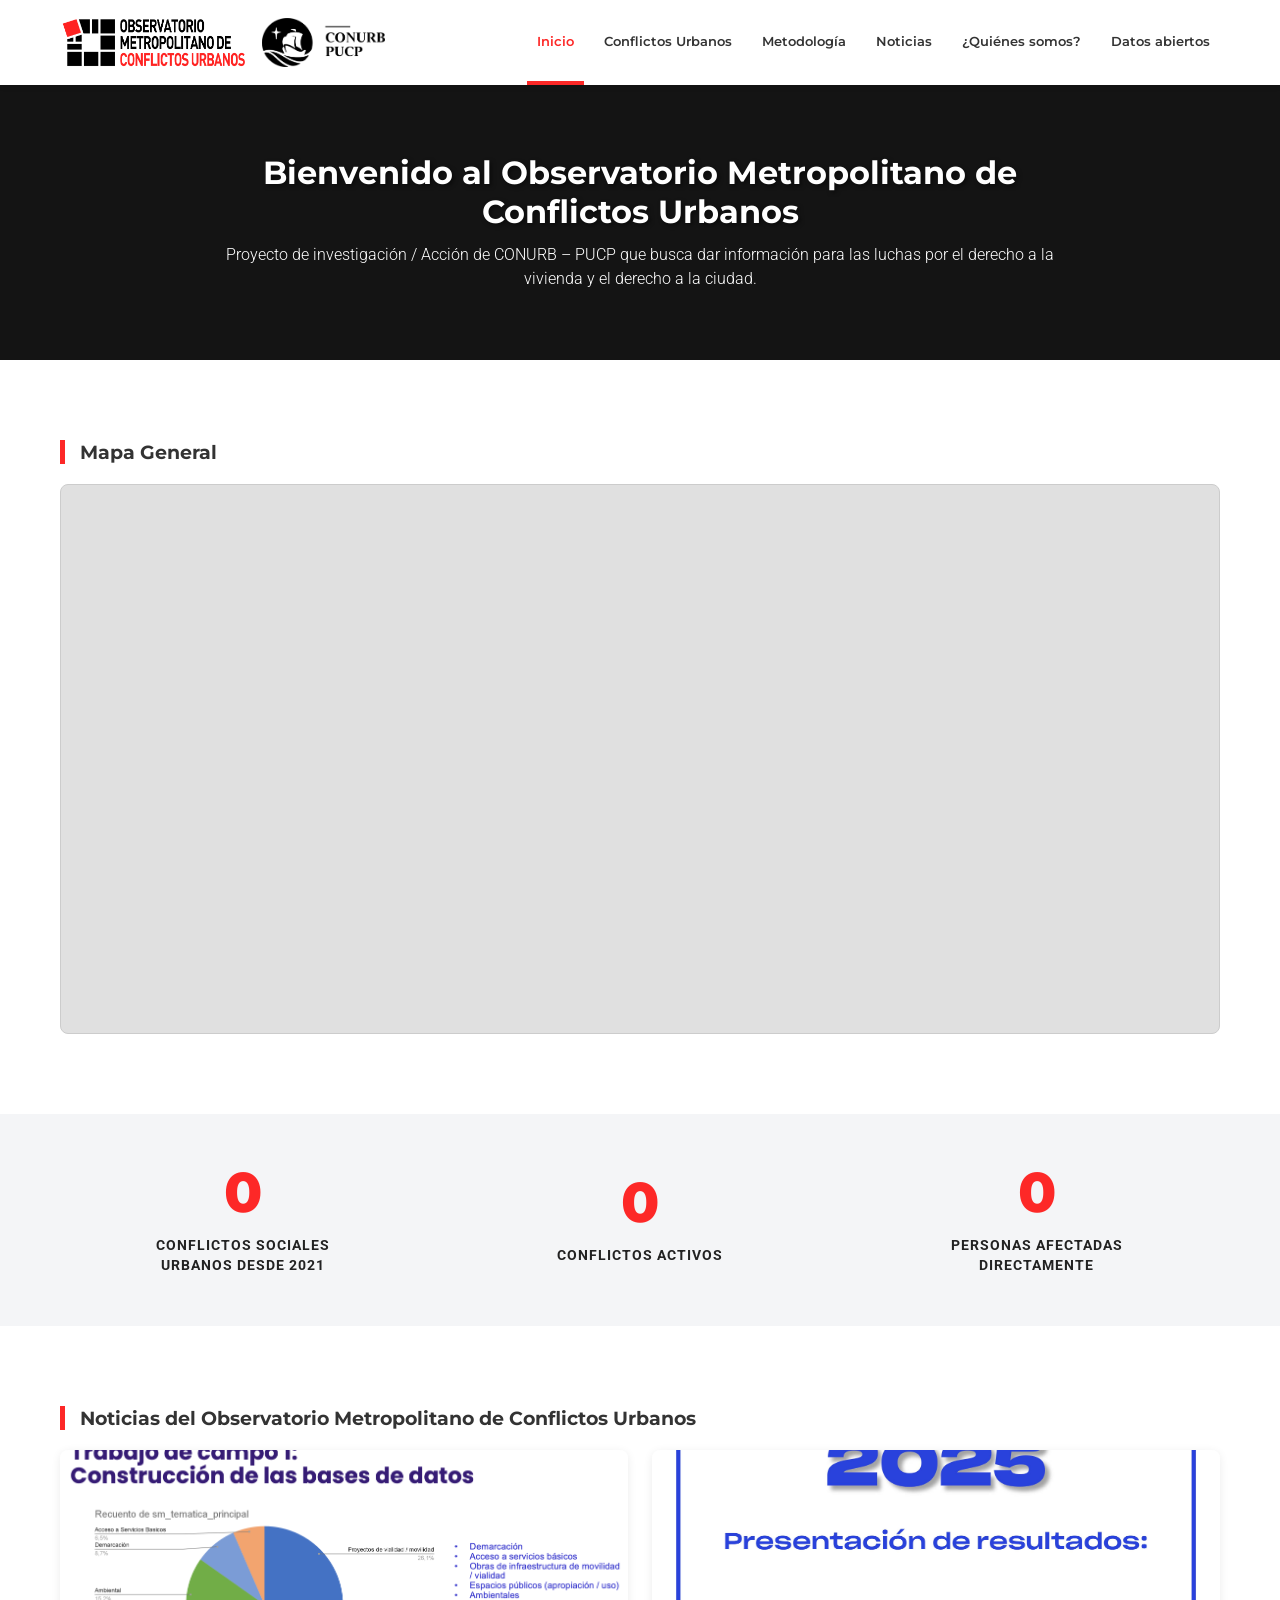
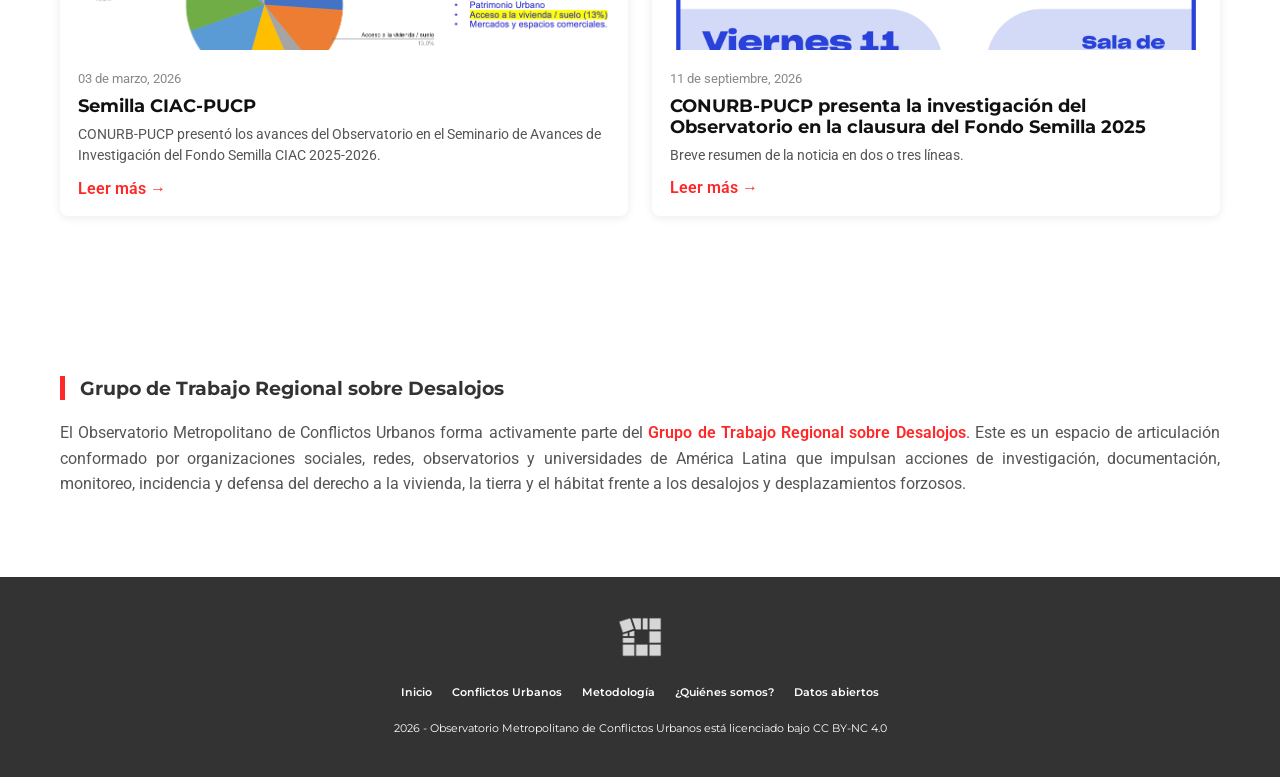
==== commit 0bd404e5: "Restore index.html content" ====
--- a/index.html
+++ b/index.html
@@ -29,7 +29,7 @@
                     <li class="nav-item active"><a href="index.html" class="nav-link">Inicio</a></li>
                     <li class="nav-item"><a href="conflictos-urbanos.html" class="nav-link">Conflictos Urbanos</a></li>
                     <li class="nav-item"><a href="metodologia.html" class="nav-link">Metodología</a></li>
-                    <li class="nav-item"><a href="index.html#noticias" class="nav-link">Noticias</a></li>
+                    <li class="nav-item"><a href="noticias.html" class="nav-link">Noticias</a></li>
                     <li class="nav-item"><a href="equipo.html" class="nav-link">¿Quiénes somos?</a></li>
                     <li class="nav-item"><a href="datos-abiertos.html" class="nav-link">Datos abiertos</a></li>
                 </ul>
@@ -105,14 +105,14 @@
 
                 <!-- Módulo 2 -->
                 <article class="noticia-card">
-                    <img src="assets/noticias/noticia2.jpg" alt="Título de la noticia 2" class="noticia-img">
-                    <div class="noticia-contenido">
-                        <span class="noticia-fecha">01 de septiembre, 2026</span>
-                        <h4 class="noticia-titulo">Título de la noticia 2</h4>
-                        <p class="noticia-resumen">Breve resumen de la noticia en dos o tres líneas.</p>
-                        <a href="#" class="noticia-link">Leer más →</a>
-                    </div>
-                </article>
+    <img src="assets/noticias/flyer_semilla_2025.jpg" alt="Presentación final Fondo Semilla 2025" class="noticia-img">
+<div class="noticia-contenido">
+    <span class="noticia-fecha">11 de septiembre, 2026</span>
+    <h4 class="noticia-titulo">CONURB-PUCP presenta la investigación del Observatorio en la clausura del Fondo Semilla 2025</h4>
+        <p class="noticia-resumen">Breve resumen de la noticia en dos o tres líneas.</p>
+        <a href="noticia-2.html" class="noticia-link">Leer más →</a>
+    </div>
+</article>
             </div>
         </div>
     </section>
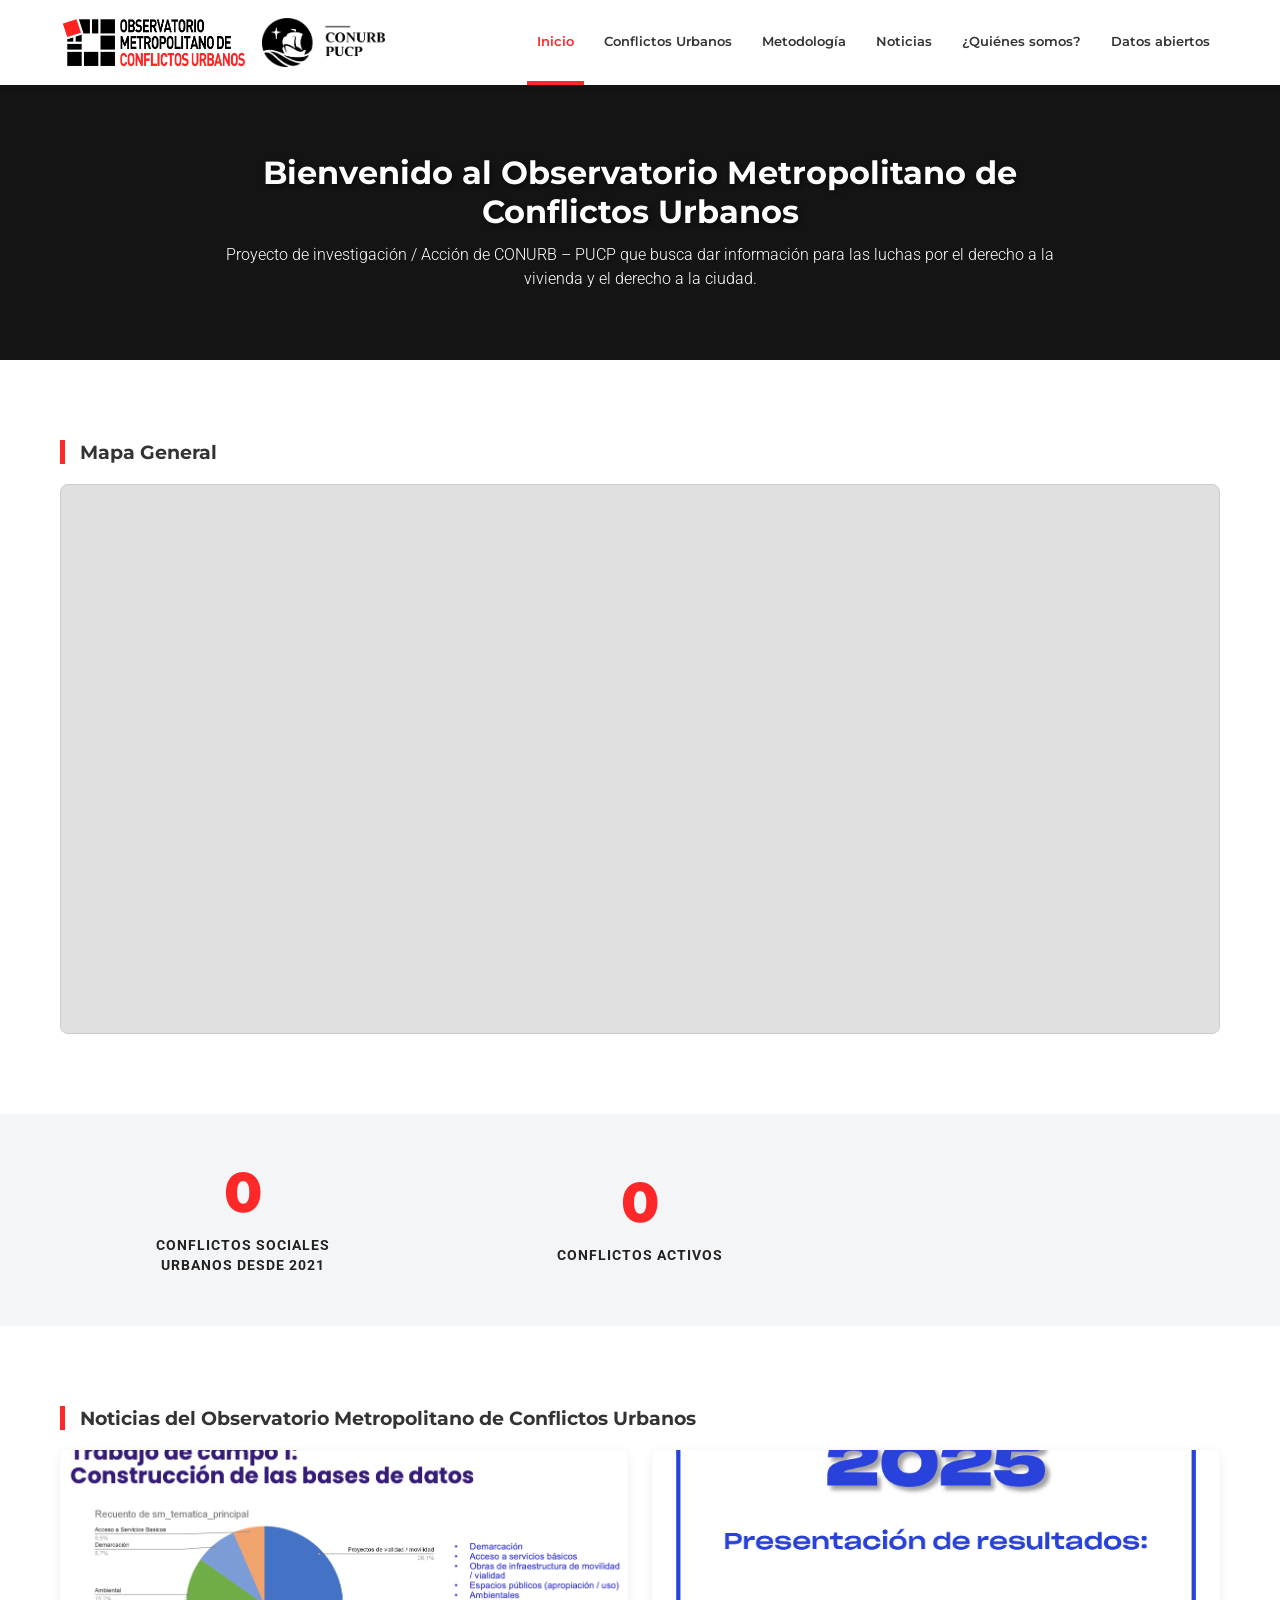
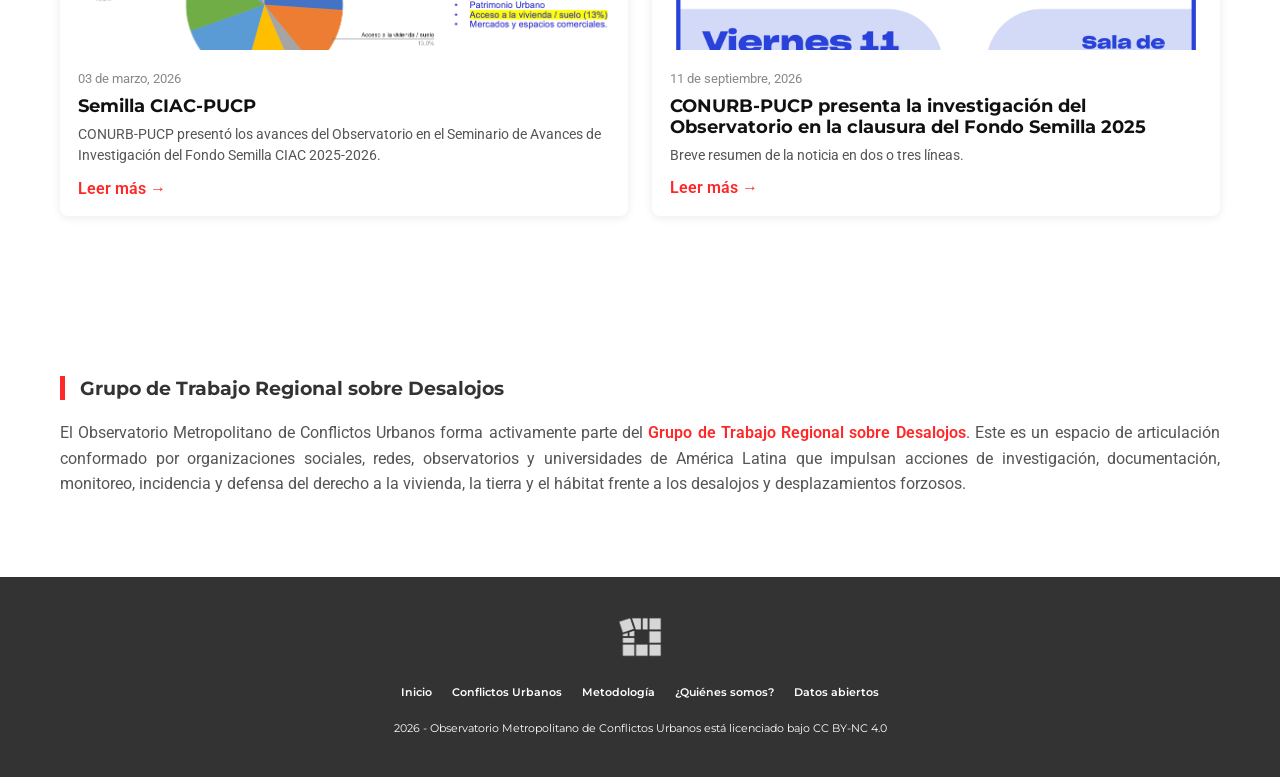
==== commit 333b8545: "Fix HTML encoding issues in index.html" ====
--- a/index.html
+++ b/index.html
@@ -76,11 +76,6 @@
                 <div class="cifra-box">
                     <span class="numero" id="cifra-activos">0</span>
                     <span class="etiqueta">Conflictos activos</span>
-                </div>
-                <div class="cifra-box">
-                    <span class="numero" id="cifra-afectados">0</span>
-                        <span class="etiqueta">Personas afectadas directamente</span>
-                </div>
             </div>
         </div>
     </section>
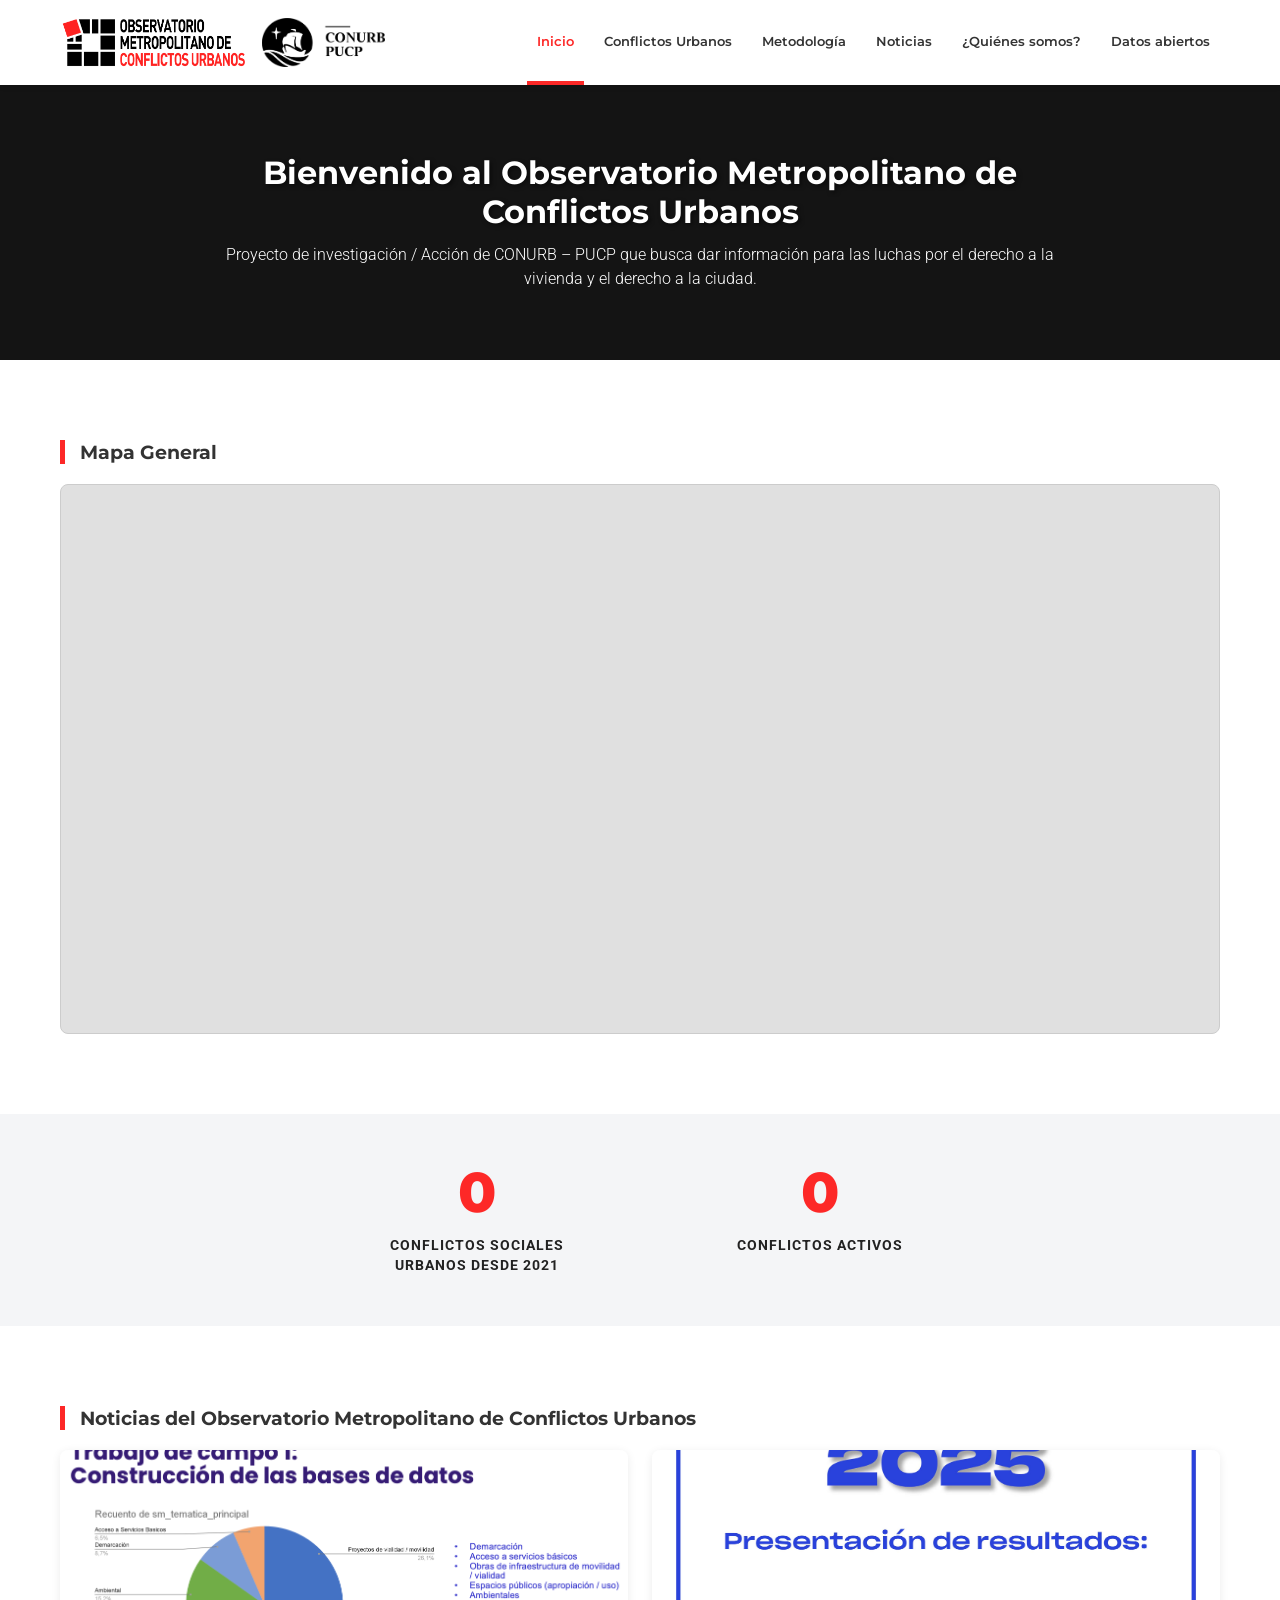
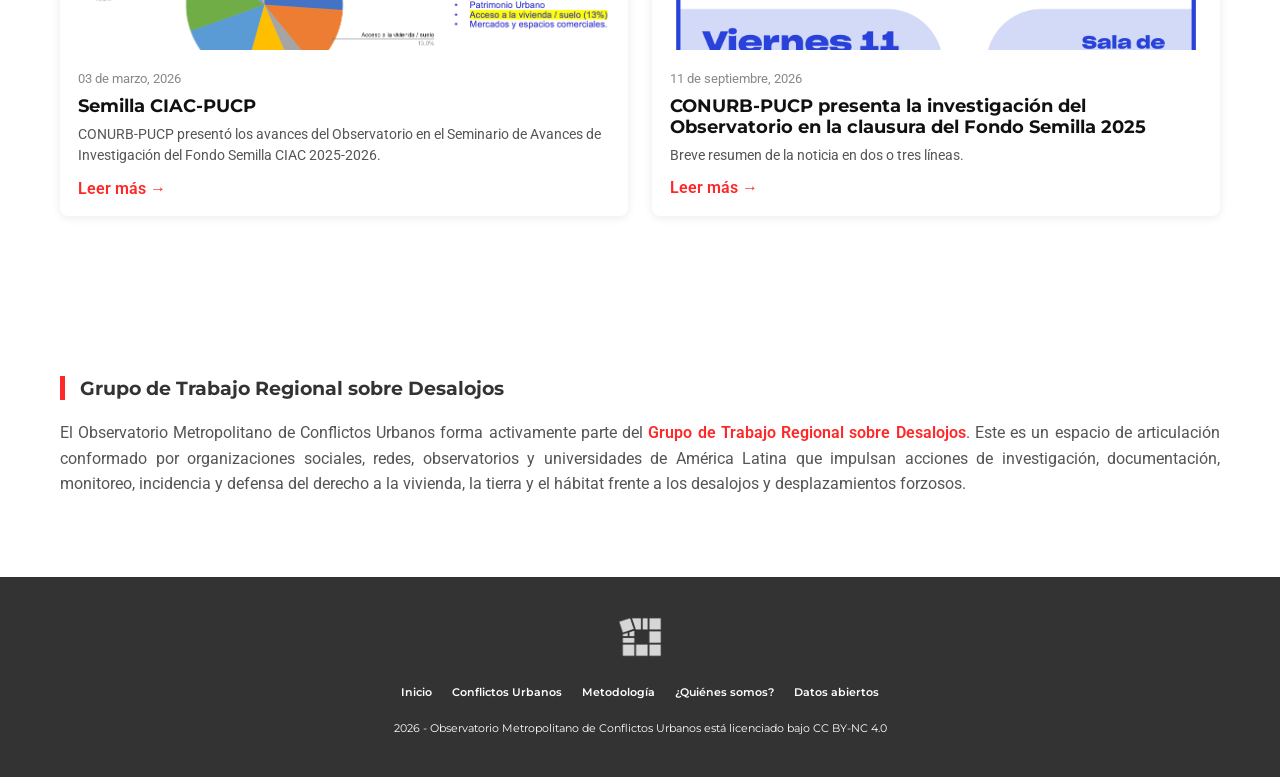
==== commit 1a7ab414: "Update index.html" ====
--- a/index.html
+++ b/index.html
@@ -67,18 +67,19 @@
     </section>
 
     <section>        
-        <div class="cifras-banner">
-            <div class="container cifras-grid">
-                <div class="cifra-box">
-                    <span class="numero" id="cifra-total-conflictos">0</span>
-                    <span class="etiqueta">Conflictos sociales urbanos desde 2021</span>
-                </div>
-                <div class="cifra-box">
-                    <span class="numero" id="cifra-activos">0</span>
-                    <span class="etiqueta">Conflictos activos</span>
-            </div>
-        </div>
-    </section>
+    <div class="cifras-banner">
+        <div class="container" style="display: flex; justify-content: center; align-items: flex-start; gap: 120px; flex-wrap: wrap;">
+            <div class="cifra-box">
+                <span class="numero" id="cifra-total-conflictos">0</span>
+                <span class="etiqueta">Conflictos sociales urbanos desde 2021</span>
+            </div>
+            <div class="cifra-box">
+                <span class="numero" id="cifra-activos">0</span>
+                <span class="etiqueta">Conflictos activos</span>
+            </div>
+        </div>
+    </div>
+</section>
 
     <section class="section-block bg-blanco">
         <div class="container">
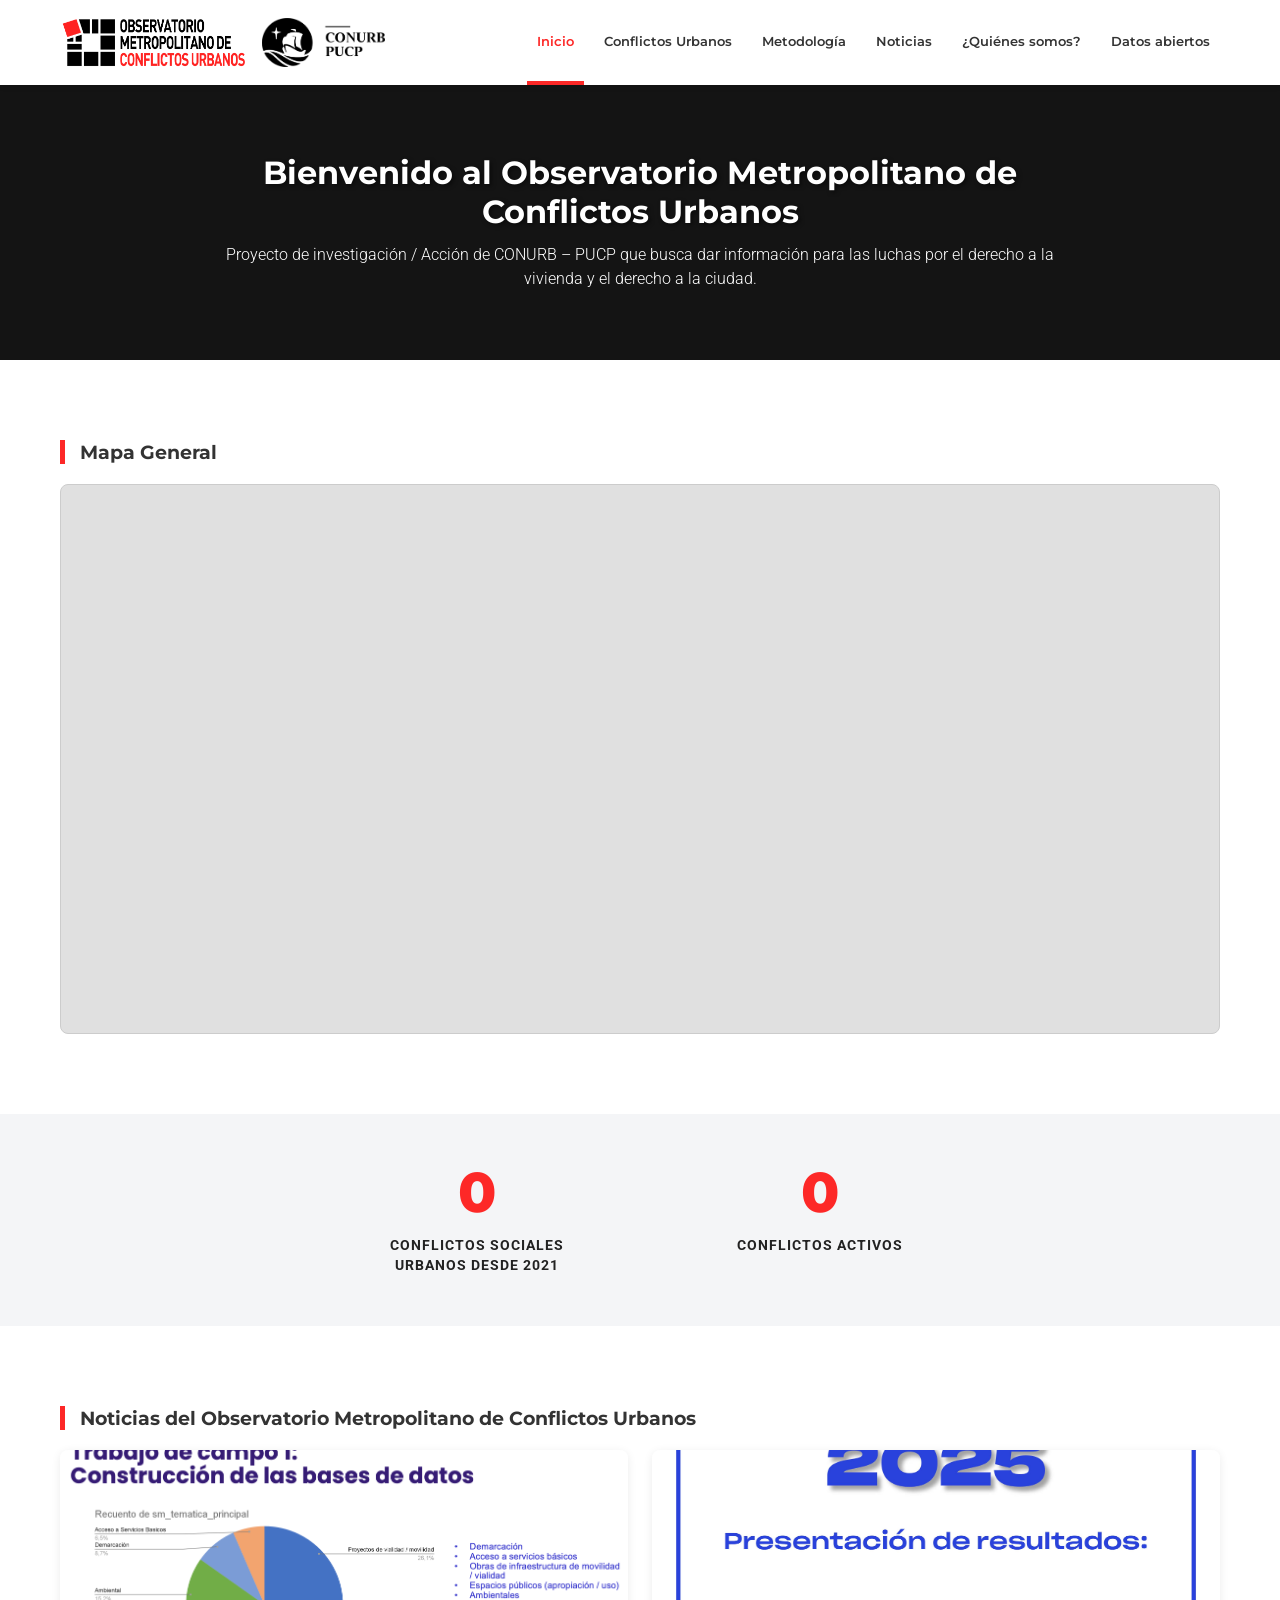
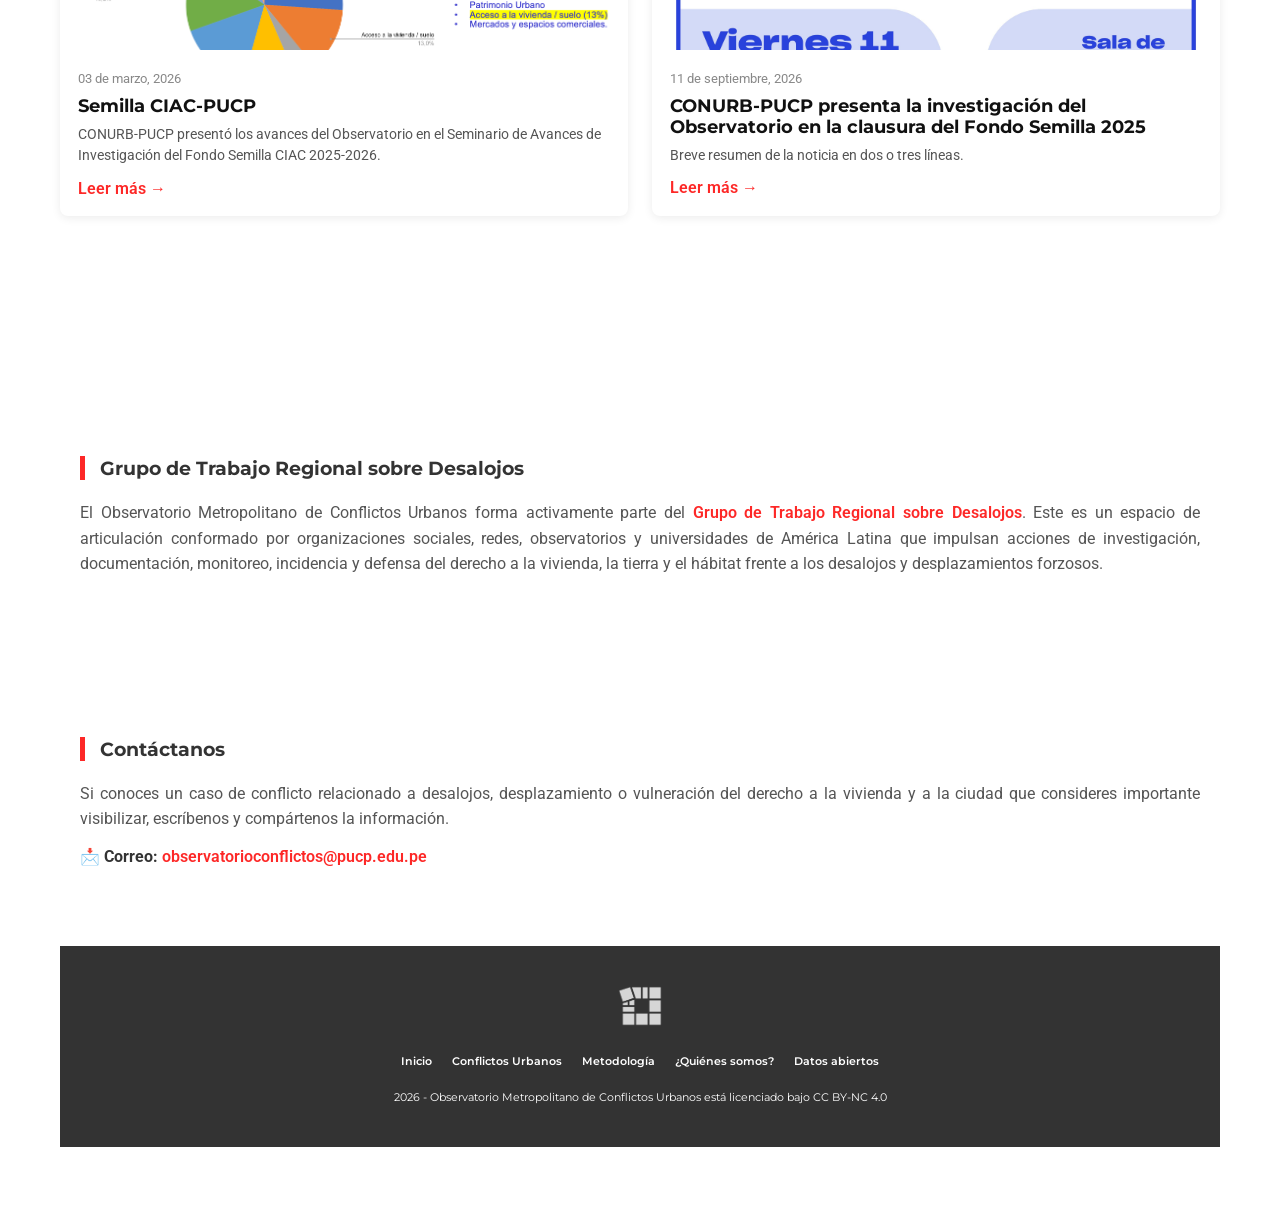
==== commit 75fce13f: "Add contact section for reporting conflicts Added a new contact section with email information for r" ====
--- a/index.html
+++ b/index.html
@@ -115,6 +115,8 @@
 
     <section class="section-block bg-blanco">
         <div class="container">
+                <section class="section-block bg-blanco">
+        <div class="container">
             <div>
                 <h3 class="level-3-title title-with-border">Grupo de Trabajo Regional sobre Desalojos</h3>
             </div>
@@ -131,6 +133,32 @@
             </p>
         </div>
     </section>
+
+
+    <!-- NUEVA SECCIÓN: CONTÁCTANOS -->
+    <section class="section-block bg-blanco" id="contactanos">
+        <div class="container">
+            <div>
+                <h3 class="level-3-title title-with-border">Contáctanos</h3>
+            </div>
+
+            <p style="margin-top: 15px; color: #555; line-height: 1.6; text-align: justify;">
+                Si conoces un caso de conflicto relacionado a desalojos, desplazamiento o vulneración 
+                del derecho a la vivienda y a la ciudad que consideres importante visibilizar, 
+                escríbenos y compártenos la información.
+            </p>
+
+            <p style="margin-top: 15px;">
+                📩 <strong>Correo:</strong>
+                <a href="mailto:observatorioconflictos@pucp.edu.pe"
+                   style="color: #fd2827; font-weight: 600; text-decoration: none;">
+                    observatorioconflictos@pucp.edu.pe
+                </a>
+            </p>
+        </div>
+    </section>
+
+
 
     <footer class="footer">
         <div class="container"> 
